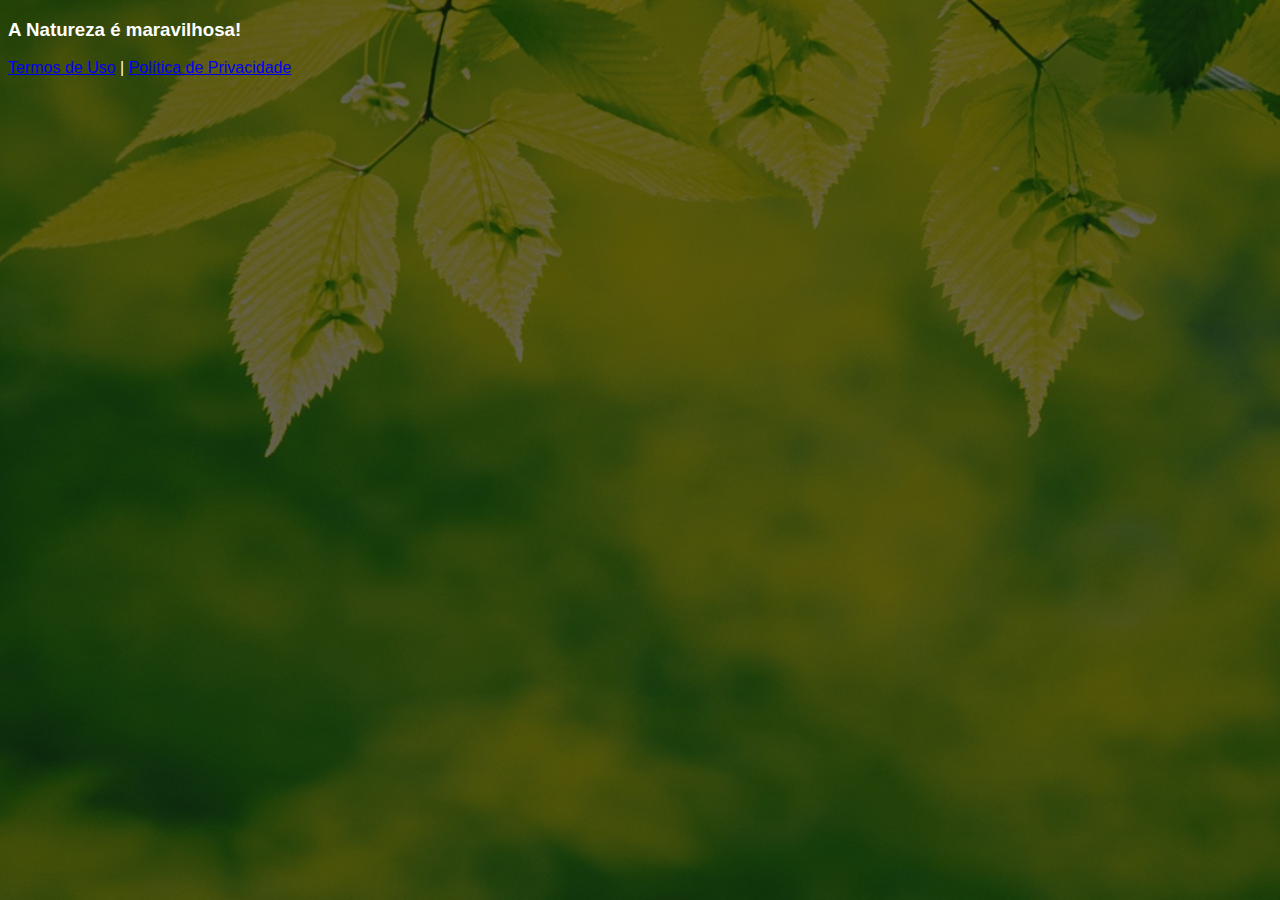
==== pvd/index.html @ c44e8cbf "Add files via upload" ====
<!DOCTYPE html>
<html lang="pt-br">
<head>
<meta charset="utf-8">
<meta name="viewport" content="width=device-width, initial-scale=1, shrink-to-fit=no">
<link rel="stylesheet" href="https://stackpath.bootstrapcdn.com/bootstrap/4.1.3/css/bootstrap.min.css" integrity="sha384-MCw98/SFnGE8fJT3GXwEOngsV7Zt27NXFoaoApmYm81iuXoPkFOJwJ8ERdknLPMO" crossorigin="anonymous">
<link rel="preconnect" href="https://fonts.googleapis.com">
<link rel="preconnect" href="https://fonts.gstatic.com" crossorigin>
<link href="https://fonts.googleapis.com/css2?family=Cabin:ital,wght@0,400;0,500;0,600;0,700;1,400;1,500;1,600;1,700&family=Dosis:wght@200;300;400;500;600;700;800&family=Oswald:wght@200;300;400;500;600;700&family=Signika:wght@300;400;500;600;700&display=swap" rel="stylesheet">
<link rel="stylesheet" href="./assets/css/com.css">

<title>Natureza</title>
<style type="text/css">
      body {
        color: white;
        background-image: url("assets/img/bg.jpeg");
        background-color: rgba(0, 0, 0, 0.6);
        background-position: center;
        background-size: cover;
        background-attachment: fixed;
        background-blend-mode: darken;
      }
    </style>

</head>
<body>
<header class="py-4">
<div class="container">
<div class="row justify-content-center">
<div class="col-lg-8 text-center">

<h3 class="my-4"><b>A Natureza é maravilhosa!</b></h3>

<div class="text-white mt-4"><a href="termos.html" class="text-white">Termos de Uso</a> | <a href="privacidade.html" class="text-white">Política de Privacidade</a></div>
</div>
</div>
</div>
<script src="https://code.jquery.com/jquery-3.3.1.slim.min.js" integrity="sha384-q8i/X+965DzO0rT7abK41JStQIAqVgRVzpbzo5smXKp4YfRvH+8abtTE1Pi6jizo" crossorigin="anonymous"></script>
<script src="https://cdnjs.cloudflare.com/ajax/libs/popper.js/1.14.3/umd/popper.min.js" integrity="sha384-ZMP7rVo3mIykV+2+9J3UJ46jBk0WLaUAdn689aCwoqbBJiSnjAK/l8WvCWPIPm49" crossorigin="anonymous"></script>
<script src="https://stackpath.bootstrapcdn.com/bootstrap/4.1.3/js/bootstrap.min.js" integrity="sha384-ChfqqxuZUCnJSK3+MXmPNIyE6ZbWh2IMqE241rYiqJxyMiZ6OW/JmZQ5stwEULTy" crossorigin="anonymous"></script>
<script src="./assets/js/com.js"></script>
</body>
</html>
---- pvd/assets/css/com.css ----
@media (max-width: 768px) {
  .video-player {
    width: 100%;
    background: 0 0;
  }
  .video-player iframe {
    width: 100%;
    height: 100%;
    top: 0;
    margin: auto;

  }
  #iframe {
    width: 100%;
    height: 100%;
    top: 0;
    margin: auto;
  }
}

.wrapper {
  position: relative;
  overflow: hidden;
  padding-top: 56.25%;
}

.wrapper iframe {
  position: absolute;
  top:0;
  left:0;
  width: 100%;
  height: 100%;

}

* {
  font-family: helvetica, arial, sans-serif;
}

body {
  font-size: 16px;
}

.fb-comments {
  border: 1px solid #e9ebee;
  border-radius: 3px;
  padding: 0 15px;
  padding-bottom: 15px;
  margin: auto;
  position: relative;
  color: #4267b2;
}

.fb-comments-header {
  padding: 15px 0;
  border-bottom: 1px solid #FFFFFF;
}

.fb-comments-header span {
  color: #000;
  font-weight: 700;
  font-size: 0.9em;
}

.fb-comments-comment {
  border: none;
  padding: 0;
  margin: 10px 0;
  width: 100%;
}

.fb-comments-reply-wrapper {
  margin-left: 60px;
  border-left: 1px dotted #EE1740;
  padding-left: 5px;
}

tr,
td {
  border: none;
  margin: 0;
}

td {
  padding: 2.5px;
}

tr {
  padding: 2.5px 0;
}

.fb-comments-comment-img {
  vertical-align: top;
  width: 48px;
  padding-right: 5px;
}

.fb-comments-comment-img img {
  max-width: 48px;
  border-radius: 25px;
}

.fb-comments-comment-name {
  font-size: 0.85em;
}

.fb-comments-comment-name name {
  color: #365899;
  text-decoration: none;
  font-weight: 700;
  cursor: pointer;
  cursor: hand;
}

.fb-comments-comment-name name:hover {
  text-decoration: underline;
}

.fb-comments-comment-name occupation {
  color: #90949c;
}

.fb-comments-comment-text {
  font-size: 0.9em;
  color: #000;
  border-radius: 21px;
  background-color: #eaebef;
  padding: 10px 20px;
}

.fb-comments-comment-actions like,
.fb-comments-comment-actions reply {
  font-size: 0.75em;
  color: #4267b2;
  text-decoration: none;
  cursor: pointer;
  cursor: hand;
}

.fb-comments-comment-actions like.liked {
  color: #90949c;
}

.fb-comments-comment-actions like:hover,
.fb-comments-comment-actions reply:hover {
  text-decoration: underline;
}

.fb-comments-comment-actions likes {
  bg-navy py-4 text-center
  font-size: 13px;
  background: url(https://hostly.netlify.app/likes.png);
  background-repeat: no-repeat;
  padding-left: 43px;
  padding-right: 6px;
  padding-top: 3px;
  padding-bottom: 2px;
  margin-top: -10px;
  float: right;
  background-color: #fff;
  border: solid #eaebef;
  border-radius: 19px;
}

.fb-comments-comment-actions date {
  font-size: 0.75em;
  color: #90949c;
  text-decoration: none;
  cursor: pointer;
  cursor: hand;
}

.fb-comments-comment-actions date:hover {
  text-decoration: underline;
}

.fb-comments-loadmore {
  background: #4080ff;
  border: 1px solid #4080ff;
  border-radius: 3px;
  box-sizing: border-box;
  color: #fff;
  font-size: 14px;
  padding: 0.875em;
  text-shadow: none;
  width: 100%;
  font-weight: 700;
  cursor: hand;
  cursor: pointer;
}

.fb-reply-input {
  border: 1px solid lightgrey;
  border-radius: 3px;
  width: 100%;
  padding: 5px 7.5px;
  font-size: 0.75em;
  color: #000;
  outline: none;
}

.fb-reply-input:hover,
.fb-reply-button:hover {
  outline: none;
}

.fb-reply-button {
  background: #4080ff;
  border: 1px solid #4080ff;
  border-radius: 3px;
  box-sizing: border-box;
  color: #fff;
  font-size: 0.75em;
  padding: 5px 7.5px;
  text-shadow: none;
  width: 100%;
  font-weight: 700;
  cursor: hand;
  cursor: pointer;
  outline: none;
}

.bbtn {
  width: 100%;
  max-width: 449px;
}

@media (max-width: 768px) {
  .video-player {
    margin-top: 0 !important;
  }
}

.a-btn {
      text-decoration: none;
      -webkit-font-smoothing: antialiased;
      margin: 0;
      border: 0; 
      font: inherit; 
      vertical-align: baseline;
      color: #2e82bc; 
      outline: 0; 
      line-height: 1; 
      text-align: center; 
      position:relative!important; display: inline-block!important;
      border-style: solid; 
      width: 100%; padding-left: 0!important; padding-right: 0!important; 
      margin-bottom: 10px; 
      padding: 22px 44px; border-color: #ff5535; border-width: 0px; 
      border-radius: 6px; 
      background: linear-gradient(to bottom, #00FF19 0%, #0B8F00 100%); 
      box-shadow: 0px 1px 1px 0px rgba(0,0,0,0.5); 
      text-decoration: none!important;
    }
    .span-btn {
      text-decoration: none;
      -webkit-font-smoothing: antialiased; 
      text-align: center;
      margin: 0; 
      border: 0; 
      font: inherit;
      vertical-align: baseline;
      display: block; 
      position: relative; 
      z-index: 1; 
      padding: 0 15px; 
      white-space: normal; 
      font-size: 25px;
      color: #ffffff; 
      font-family: Oswald; 
      font-weight: bold; 
      text-shadow: #000000 0px 1px 0px;
      text-decoration: none;
    }
    .span-btn2 {
      -webkit-font-smoothing: antialiased; 
      text-align: center;
      padding: 0; border: 0;
      font: inherit; 
      vertical-align: baseline; 
      display: block; 
      position: relative;
      z-index: 1; 
      margin: .2em 0 -.5em; 
      font-size: 15px; 
      color: #ffd800; 
      font-family: Cabin; 
      font-weight: bold; 
      font-style: italic;
      text-shadow: #000000 0px 1px 0px;
    }
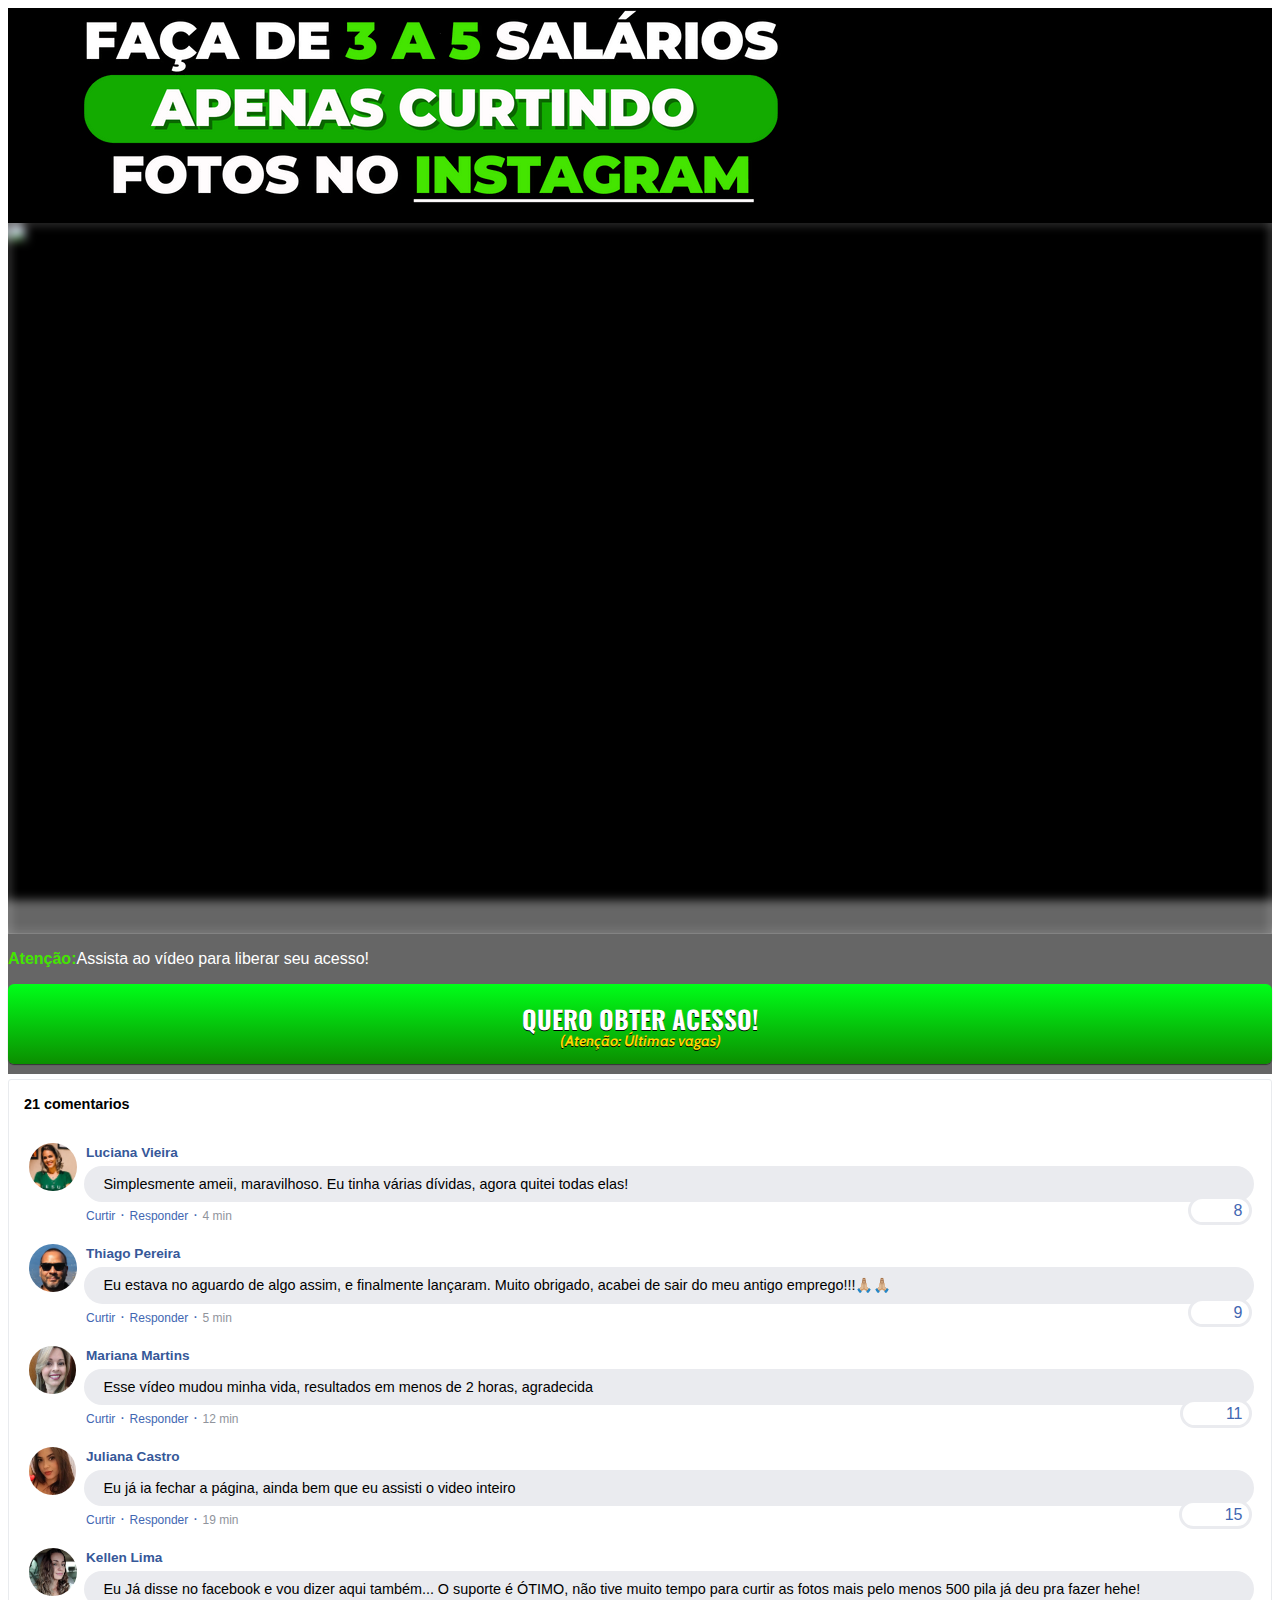
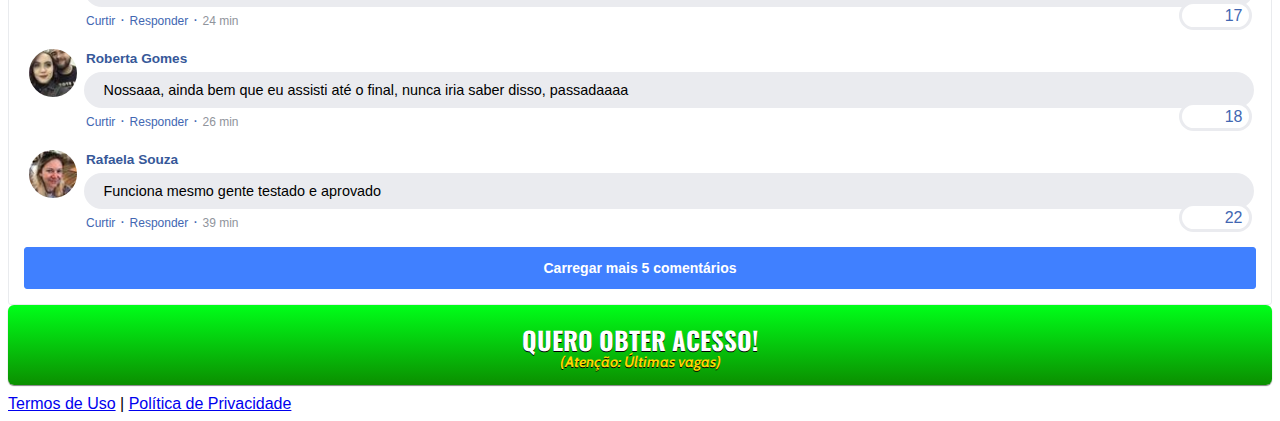
==== commit ed47e341: "Add files via upload" ====
--- a/pvd/index.html
+++ b/pvd/index.html
@@ -1,4 +1,3 @@
-
 <!DOCTYPE html>
 <html lang="pt-br">
 <head>
@@ -10,9 +9,18 @@
 <link href="https://fonts.googleapis.com/css2?family=Cabin:ital,wght@0,400;0,500;0,600;0,700;1,400;1,500;1,600;1,700&family=Dosis:wght@200;300;400;500;600;700;800&family=Oswald:wght@200;300;400;500;600;700&family=Signika:wght@300;400;500;600;700&display=swap" rel="stylesheet">
 <link rel="stylesheet" href="./assets/css/com.css">
 
-<title>Natureza</title>
+<link rel="preload" href="https://scripts.converteai.net/07477cf7-0f1c-4b36-b36b-2b4cb1cdaec1/players/6399409f2abb950008b89ef2/player.js" as="script">
+<link rel="preload" href="https://cdn.converteai.net/lib/js/smartplayer/v1/smartplayer.min.js" as="script">
+<link rel="preload" href="https://images.converteai.net/07477cf7-0f1c-4b36-b36b-2b4cb1cdaec1/players/6399409f2abb950008b89ef2/thumbnail.jpg" as="image">
+<link rel="preload" href="https://cdn.converteai.net/07477cf7-0f1c-4b36-b36b-2b4cb1cdaec1/6390a5652dcfe4000a5a7d23/playlist.m3u8" as="fetch">
+<link rel="dns-prefetch" href="https://cdn.converteai.net">
+<link rel="dns-prefetch" href="https://scripts.converteai.net">
+<link rel="dns-prefetch" href="https://images.converteai.net">
+<link rel="dns-prefetch" href="https://api.vturb.com.br">
+
+<title>Página Confidencial</title>
 <style type="text/css">
-      body {
+      header {
         color: white;
         background-image: url("assets/img/bg.jpeg");
         background-color: rgba(0, 0, 0, 0.6);
@@ -30,12 +38,393 @@
 <div class="row justify-content-center">
 <div class="col-lg-8 text-center">
 
-<h3 class="my-4"><b>A Natureza é maravilhosa!</b></h3>
-
-<div class="text-white mt-4"><a href="termos.html" class="text-white">Termos de Uso</a> | <a href="privacidade.html" class="text-white">Política de Privacidade</a></div>
-</div>
-</div>
-</div>
+            <!-- Google tag (gtag.js) -->
+<script async src="https://www.googletagmanager.com/gtag/js?id=G-38LY6P4E0B"></script>
+<script>
+  window.dataLayer = window.dataLayer || [];
+  function gtag(){dataLayer.push(arguments);}
+  gtag('js', new Date());
+
+  gtag('config', 'G-38LY6P4E0B');
+</script>
+
+<img class="img-fluid" src="./assets/img/2.png">
+
+<div id="vid_63ae165083a182000a0d0c1e" style="position:relative;width:100%;padding: 56.25% 0 0;"><img id="thumb_63ae165083a182000a0d0c1e" src="https://images.converteai.net/07477cf7-0f1c-4b36-b36b-2b4cb1cdaec1/players/63ae165083a182000a0d0c1e/thumbnail.jpg" style="position:absolute;top:0;left:0;width:100%;height:100%;object-fit:cover;display:block;"><div id="backdrop_63ae165083a182000a0d0c1e" style="position:absolute;top:0;width:100%;height:100%;-webkit-backdrop-filter:blur(5px);backdrop-filter:blur(5px);"></div></div><script type="text/javascript" id="scr_63ae165083a182000a0d0c1e">var s=document.createElement("script");s.src="https://scripts.converteai.net/07477cf7-0f1c-4b36-b36b-2b4cb1cdaec1/players/63ae165083a182000a0d0c1e/player.js",s.async=!0,document.head.appendChild(s);</script>
+      
+</style><p><span style="color: #44E600;"><strong>Atenção:</strong></span>Assista ao vídeo para liberar seu acesso!</p>
+
+<div id="cta1" class="mt-4 d-none">
+<a href="https://pay.kiwify.com.br/SePN24A" class="a-btn" style="text-decoration: none;">
+<span class="span-btn">QUERO OBTER ACESSO!</span>
+<span class="span-btn2">(Atenção: Últimas vagas)</span>
+</a>
+</a>
+</div>
+</div>
+</div>
+</div>
+</header>
+<section class="comments py-4">
+<div class="container">
+<div class="row justify-content-center">
+<div class="col-lg-8">
+<div class="fb-comments" style="margin-top: 5px;">
+<div class="fb-comments-header">
+<span>21 comentarios</span>
+</div>
+<div class="fb-comments-wrapper" id="2">
+<table class="fb-comments-comment">
+<tbody>
+<tr>
+<td rowspan="3" class="fb-comments-comment-img"><img src="./assets/img/comentarios/m2.jpeg"></td>
+<td>
+<font class="fb-comments-comment-name">
+<name>Luciana Vieira</name>
+</font>
+</td>
+</tr>
+<tr>
+<td class="fb-comments-comment-text">Simplesmente ameii, maravilhoso. Eu tinha várias dívidas, agora quitei todas elas!</td>
+</tr>
+<tr>
+<td class="fb-comments-comment-actions">
+<like>Curtir</like>
+·
+<reply>Responder</reply>
+·
+<likes>8</likes>
+<date>4 min</date>
+</td>
+</tr>
+</tbody>
+</table>
+</div>
+<div class="fb-comments-wrapper" id="3">
+<table class="fb-comments-comment">
+<tbody>
+<tr>
+<td rowspan="3" class="fb-comments-comment-img"><img src="./assets/img/comentarios/m3.jpeg"></td>
+<td>
+<font class="fb-comments-comment-name">
+<name>Thiago Pereira</name>
+</font>
+</td>
+</tr>
+<tr>
+<td class="fb-comments-comment-text">Eu estava no aguardo de algo assim, e finalmente lançaram. Muito obrigado, acabei de sair do meu antigo emprego!!!🙏🏼🙏🏼</td>
+</tr>
+<tr>
+<td class="fb-comments-comment-actions">
+<like>Curtir</like>
+·
+<reply>Responder</reply>
+·
+<likes>9</likes>
+<date>5 min</date>
+</td>
+</tr>
+</tbody>
+</table>
+</div>
+<div class="fb-comments-wrapper" id="4">
+<table class="fb-comments-comment">
+<tbody>
+<tr>
+<td rowspan="3" class="fb-comments-comment-img"><img src="./assets/img/comentarios/m4.jpeg"></td>
+<td>
+<font class="fb-comments-comment-name">
+<name>Mariana Martins</name>
+</font>
+</td>
+</tr>
+<tr>
+<td class="fb-comments-comment-text">Esse vídeo mudou minha vida, resultados em menos de 2 horas, agradecida</td>
+</tr>
+<tr>
+<td class="fb-comments-comment-actions">
+<like>Curtir</like>
+·
+<reply>Responder</reply>
+·
+<likes>11</likes>
+<date>12 min</date>
+</td>
+</tr>
+</tbody>
+</table>
+</div>
+<div class="fb-comments-wrapper" id="5">
+<table class="fb-comments-comment">
+<tbody>
+<tr>
+<td rowspan="3" class="fb-comments-comment-img"><img src="./assets/img/comentarios/m5.jpeg"></td>
+<td>
+<font class="fb-comments-comment-name">
+<name>Juliana Castro</name>
+</font>
+</td>
+</tr>
+<tr>
+<td class="fb-comments-comment-text">Eu já ia fechar a página, ainda bem que eu assisti o video inteiro</td>
+</tr>
+<tr>
+<td class="fb-comments-comment-actions">
+<like>Curtir</like>
+·
+<reply>Responder</reply>
+·
+<likes>15</likes>
+<date>19 min</date>
+</td>
+</tr>
+</tbody>
+</table>
+</div>
+<div class="fb-comments-wrapper" id="6">
+<table class="fb-comments-comment">
+<tbody>
+<tr>
+<td rowspan="3" class="fb-comments-comment-img"><img src="./assets/img/comentarios/m6.jpeg"></td>
+<td>
+<font class="fb-comments-comment-name">
+<name>Kellen Lima</name>
+</font>
+</td>
+</tr>
+<tr>
+<td class="fb-comments-comment-text">Eu Já disse no facebook e vou dizer aqui também... O suporte é ÓTIMO, não tive muito tempo para curtir as fotos mais pelo menos 500 pila já deu pra fazer hehe!</td>
+</tr>
+<tr>
+<td class="fb-comments-comment-actions">
+<like>Curtir</like>
+·
+<reply>Responder</reply>
+·
+<likes>17</likes>
+<date>24 min</date>
+</td>
+</tr>
+</tbody>
+</table>
+</div>
+<div class="fb-comments-wrapper" id="7">
+<table class="fb-comments-comment">
+<tbody>
+<tr>
+<td rowspan="3" class="fb-comments-comment-img"><img src="./assets/img/comentarios/m7.jpeg"></td>
+<td>
+<font class="fb-comments-comment-name">
+<name>Roberta Gomes</name>
+</font>
+</td>
+</tr>
+<tr>
+<td class="fb-comments-comment-text">Nossaaa, ainda bem que eu assisti até o final, nunca iria saber disso, passadaaaa</td>
+</tr>
+<tr>
+<td class="fb-comments-comment-actions">
+<like>Curtir</like>
+·
+<reply>Responder</reply>
+·
+<likes>18</likes>
+<date>26 min</date>
+</td>
+</tr>
+</tbody>
+</table>
+</div>
+<div class="fb-comments-wrapper" id="9">
+<table class="fb-comments-comment">
+<tbody>
+<tr>
+<td rowspan="3" class="fb-comments-comment-img"><img src="./assets/img/comentarios/m11.jpeg">
+</td>
+<td>
+<font class="fb-comments-comment-name">
+<name>Rafaela Souza</name>
+</font>
+</td>
+</tr>
+<tr>
+<td class="fb-comments-comment-text">Funciona mesmo gente testado e aprovado</td>
+</tr>
+<tr>
+ <td class="fb-comments-comment-actions">
+<like>Curtir</like>
+·
+<reply>Responder</reply>
+·
+<likes>22</likes>
+<date>39 min</date>
+</td>
+</tr>
+</tbody>
+</table>
+</div>
+<button class="fb-comments-loadmore" onclick="javascript:loadMore();">Carregar mais 5 comentários</button>
+<div style="display:none" id="more">
+<div class="fb-comments-wrapper">
+<table class="fb-comments-comment" id="10">
+<tbody>
+<tr>
+<td rowspan="3" class="fb-comments-comment-img"><img src="./assets/img/comentarios/m12.jpeg">
+</td>
+<td>
+<font class="fb-comments-comment-name">
+<name>Victor Hugo</name>
+</font>
+</td>
+</tr>
+<tr>
+<td class="fb-comments-comment-text">No primeiro dia comecei a ver resultados, muito bom</td>
+</tr>
+<tr>
+<td class="fb-comments-comment-actions">
+<like>Curtir</like>
+·
+<reply>Responder</reply>
+·
+<likes>41</likes>
+<date>1 h</date>
+</td>
+</tr>
+</tbody>
+</table>
+</div>
+<div class="fb-comments-wrapper" id="11">
+<table class="fb-comments-comment">
+<tbody>
+<tr>
+<td rowspan="3" class="fb-comments-comment-img"><img src="./assets/img/comentarios/m15.jpeg">
+</td>
+<td>
+<font class="fb-comments-comment-name">
+<name>Snaya Bessa</name>
+</font>
+</td>
+</tr>
+<tr>
+<td class="fb-comments-comment-text">Acabei de iniciar minha inscrição agora também, aproveitar enquanto é tempo, besteira é ficar esperando que as coisas vão cair do céu!</td>
+</tr>
+<tr>
+<td class="fb-comments-comment-actions">
+<like>Curtir</like>
+·
+<reply>Responder</reply>
+·
+<likes>40</likes>
+<date>1 h</date>
+</td>
+</tr>
+</tbody>
+</table>
+</div>
+<div class="fb-comments-wrapper" id="12">
+<table class="fb-comments-comment">
+<tbody>
+<tr>
+<td rowspan="3" class="fb-comments-comment-img"><img src="./assets/img/comentarios/m16.jpeg">
+</td>
+<td>
+<font class="fb-comments-comment-name">
+<name>Daniel Costa</name>
+</font>
+</td>
+</tr>
+<tr>
+<td class="fb-comments-comment-text">Muito bom, eu recomendo a todos que querem um extra a mais em casa #ficaadica</td>
+</tr>
+<tr>
+<td class="fb-comments-comment-actions">
+<like>Curtir</like>
+·
+<reply>Responder</reply>
+·
+<likes>47</likes>
+<date>1 h</date>
+</td>
+</tr>
+</tbody>
+</table>
+</div>
+<div class="fb-comments-wrapper" id="13">
+<table class="fb-comments-comment">
+<tbody>
+<tr>
+<td rowspan="3" class="fb-comments-comment-img"><img src="./assets/img/comentarios/m17.jpeg"></td>
+<td>
+<font class="fb-comments-comment-name">
+<name>Juliana Dias</name>
+</font>
+</td>
+</tr>
+<tr>
+<td class="fb-comments-comment-text">Só digo uma coisa… FAÇAM! não vão se arrepender. Meu marido fez e eu vou começar agora também.</td>
+</tr>
+<tr>
+<td class="fb-comments-comment-actions">
+<like>Curtir</like>
+·
+<reply>Responder</reply>
+·
+<likes>50</likes>
+<date>1 h</date>
+</td>
+</tr>
+</tbody>
+</table>
+</div>
+<div class="fb-comments-wrapper">
+<table class="fb-comments-comment" id="14">
+<tbody>
+<tr>
+<td rowspan="3" class="fb-comments-comment-img"><img src="./assets/img/comentarios/m18.jpeg">
+</td>
+<td>
+<font class="fb-comments-comment-name">
+<name>Isabelle Correia</name>
+</font>
+</td>
+</tr>
+<tr>
+<td class="fb-comments-comment-text">App exelente! Garantia de resultados</td>
+</tr>
+<tr>
+<td class="fb-comments-comment-actions">
+<like>Curtir</like>
+·
+<reply>Responder</reply>
+·
+<likes>66</likes>
+<date>1 h</date>
+</td>
+</tr>
+</tbody>
+</table>
+</div>
+</div>
+</div>
+
+
+<div id="cta2" class="mt-4 d-none">
+<a href="https://pay.kiwify.com.br/SePN24A" class="a-btn" style="text-decoration: none;">
+<span class="span-btn">QUERO OBTER ACESSO!</span>
+<span class="span-btn2">(Atenção: Últimas vagas)</span>
+</a>
+</div>
+</div>
+</div>
+</section>
+<footer class="bg-dark py-3 text-center">
+<div class="text-white"><a href="termos.html" class="text-white">Termos de Uso</a> | <a href="privacidade.html" class="text-white">Política de Privacidade</a></div>
+</footer>
+
+</footer>
+<script type="text/javascript">
+      setTimeout(() => {document.getElementById("cta1").classList.remove("d-none"); document.getElementById("cta2").classList.remove("d-none")}, 675000); // temporização da Call to Action (em milissegundos)
+    </script>
 <script src="https://code.jquery.com/jquery-3.3.1.slim.min.js" integrity="sha384-q8i/X+965DzO0rT7abK41JStQIAqVgRVzpbzo5smXKp4YfRvH+8abtTE1Pi6jizo" crossorigin="anonymous"></script>
 <script src="https://cdnjs.cloudflare.com/ajax/libs/popper.js/1.14.3/umd/popper.min.js" integrity="sha384-ZMP7rVo3mIykV+2+9J3UJ46jBk0WLaUAdn689aCwoqbBJiSnjAK/l8WvCWPIPm49" crossorigin="anonymous"></script>
 <script src="https://stackpath.bootstrapcdn.com/bootstrap/4.1.3/js/bootstrap.min.js" integrity="sha384-ChfqqxuZUCnJSK3+MXmPNIyE6ZbWh2IMqE241rYiqJxyMiZ6OW/JmZQ5stwEULTy" crossorigin="anonymous"></script>
